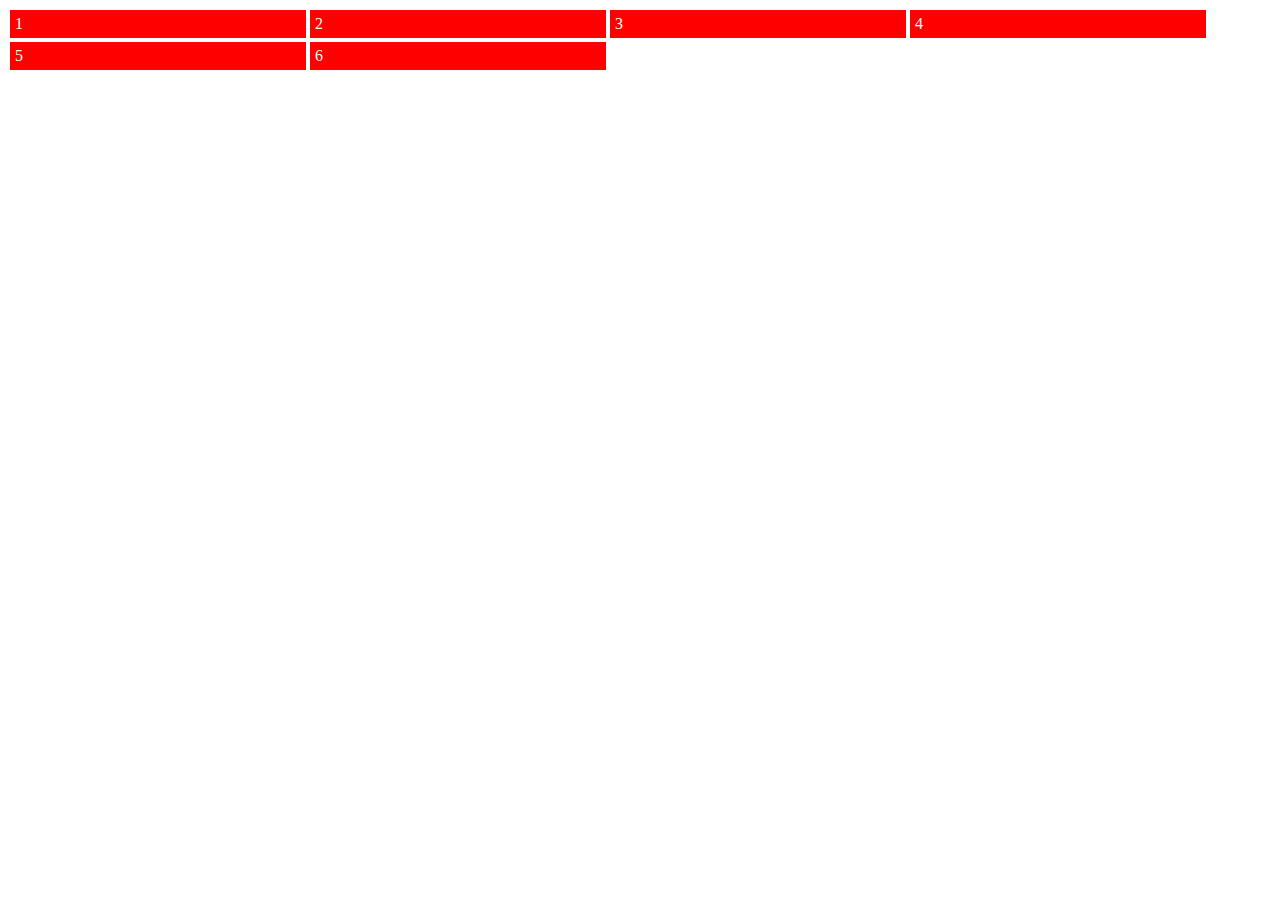
==== test.html @ 03e09fc5 "initial commit" ====
<!DOCTYPE html>
<html lang="en">
  <head>
    <meta charset="UTF-8" />
    <meta name="viewport" content="width=device-width, initial-scale=1.0" />
    <title>Document</title>
  </head>
  <body>
    <div class="parent">
      <div class="children child1">1</div>
      <div class="children child2">2</div>
      <div class="children child3">3</div>
      <div class="children child4">4</div>
      <div class="children child5">5</div>
      <div class="children child6">6</div>
    </div>
  </body>
  <style>
    .parent {
      display: grid;
      grid-template-columns: repeat(auto-fill, 300px);
    }
    .children {
      background-color: red;
      color: white;
      font-size: 1em;
      padding: 5px;
      border: 2px solid white;
    }
    .child1 {
        /* grid-column: 1 / 4; */
    }
    
  </style>
</html>
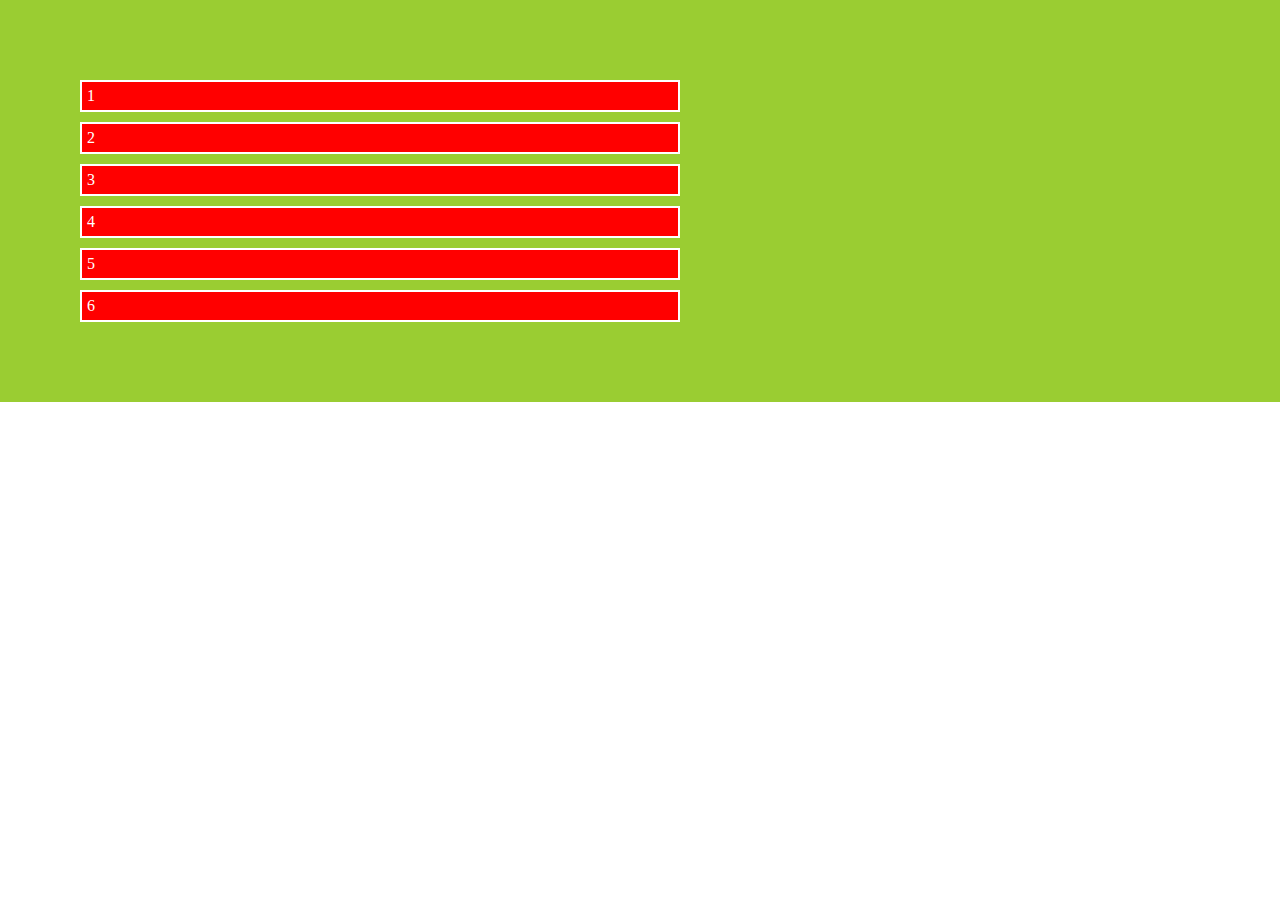
==== commit edc7f617: "committing to push to origin" ====
--- a/test.html
+++ b/test.html
@@ -16,9 +16,19 @@
     </div>
   </body>
   <style>
+    * {
+      margin: 0;
+      padding: 0;
+      box-sizing: border-box;
+    }
+
     .parent {
+      width: 100%;
+      background-color: yellowgreen;
+      padding: 80px;
+      grid-gap: 10px;
       display: grid;
-      grid-template-columns: repeat(auto-fill, 300px);
+      grid-template-columns: repeat(auto-fit, 600px);
     }
     .children {
       background-color: red;
@@ -27,9 +37,8 @@
       padding: 5px;
       border: 2px solid white;
     }
-    .child1 {
-        /* grid-column: 1 / 4; */
+    .child5 {
+      grid-column: 1;
     }
-    
   </style>
 </html>
